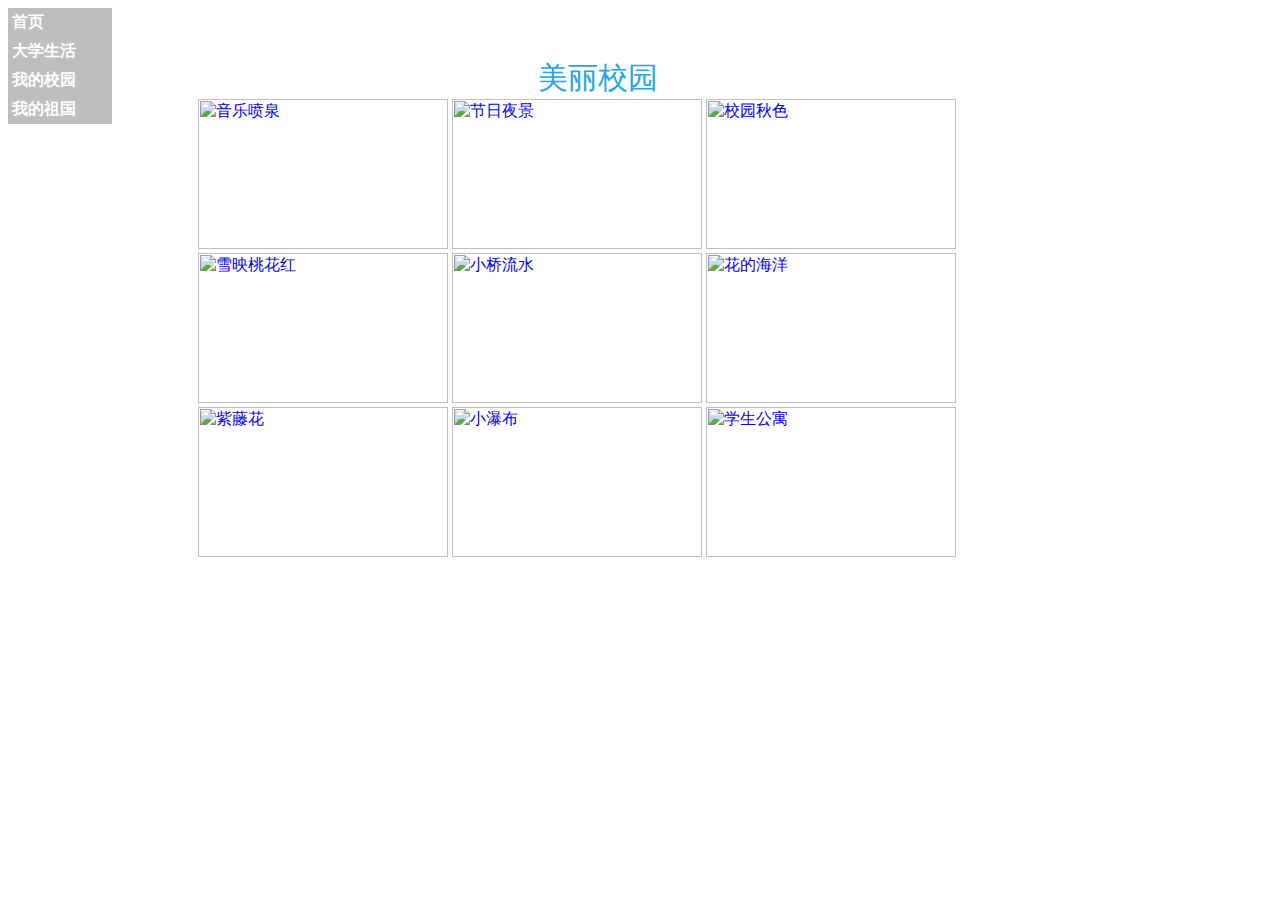
==== subpage/pic.html @ fe33de99 "Add files via upload" ====
<!doctype html>
<html>
<head>
<meta charset="utf-8">
<link href="../public.css" rel="stylesheet" type="text/css">
<title>Web</title>
</head>
<style>
	
	div.pic{
		width: 800px;
		height: 600px;
		position: relative;
		left: 15%;
		top: 50px;
	}
	
	
	img{
		padding: 10px 10px 15px #FFF;
		border: 1px solid #ddd
		background: #FFF;
		width: 250px;
		height: 150px;
		-webkit-transition: 0.5s;
		-moz-transform:0.5s;
		-o-transition: 0.5s;
		transition: 0.5s;
		z-index: 1;
	}
	
	img:hover{
		-webkit-transform:rotate(0deg) scale(1.3);
		-moz-transform:rotate(0deg) scale(1.3) ;
		transform:rotate(0deg) scale(1.3) ;
		box-shadow: -10px 10px 15px #333;
		z-index: 2;
	}
	
	div.word{
		text-align: center;
		font-size: 30px;
		color: #26A6E4;
	}
	
</style>


<body>
<div class="float">
<ul class="menu">
  <li><a class="head" href="../index.html">首页</a></li>
  <li class="nav1"><a class="head" href=" school.html">大学生活</a><ul class="show"><a class="head" href=" junxun.html">军训</a><a class="head" href=" life.html">校园生活</a></ul></li>
  <li class="nav1"><a class="head" href=" school.html">我的校园</a><ul class="show"><a class="head" href=" history.html">校史</a><a class="head" href=" pic.html">美丽校园</a><a class="head" href=" school.html">学校简介</a></ul></li>
  <li class="nav1"><a class="head" href=" guoqing.html">我的祖国</a><ul class="show"><a class="head" href=" culture.html">红色文化</a><a class="head" href=" guoqing.html">国庆</a><a class="head" href=" album.html">红色图库</a><a class="head" href=" video.html">红色视频</a><a class="head" href=" geyan.html">红色格言</a></ul></li>
</ul>
</div>

<div class="pic">
<div class="word">美丽校园</div>
<a target="_blank" href="../img/xy1.jpg"><img class="pic1" title="音乐喷泉" src="../img/xy1.jpg"></a>
<a target="_blank" href="../img/xy2.jpg"><img class="pic2" title="节日夜景" src="../img/xy2.jpg"></a>
<a target="_blank" href="../img/xy3.jpg"><img class="pic3" title="校园秋色" src="../img/xy3.jpg"></a>
<a target="_blank" href="../img/xy4.jpg"><img class="pic4" title="雪映桃花红" src="../img/xy4.jpg"></a>
<a target="_blank" href="../img/xy5.jpg"><img class="pic5" title="小桥流水" src="../img/xy5.jpg"></a>
<a target="_blank" href="../img/xy6.jpg"><img class="pic6" title="花的海洋" src="../img/xy6.jpg"></a>
<a target="_blank" href="../img/xy7.jpg"><img class="pic7" title="紫藤花" src="../img/xy7.jpg"></a>
<a target="_blank" href="../img/xy8.jpg"><img class="pic8" title="小瀑布" src="../img/xy8.jpg"></a>
<a target="_blank" href="../img/xy9.jpg"><img class="pic8" title="学生公寓" src="../img/xy9.jpg"></a>
</div>

</body>
</html>
---- public.css ----
@charset "utf-8";
/* CSS Document */
.float{
	position:fixed;
	z-index:5;
	}
.menu{
	height:2em;
	list-style-type: none;
	margin: 0;
	padding: 0;
	z-index:6;
}

li {
	width:6em;
}
a.head:link, a.head:visited {
	display: block;
	width: 100%;
	font-weight: bold;
	color: #FFFFFF;
	background-color: #bebebe;
	text-align: left;
	padding: 4px;
	text-decoration: none;
}
a.head:hover, a.head:active {
	background-color: #223333;
}
ul>a.head:hover{
	background-color: #a11111;
}
.nav1{
	color:red;
	}

.nav1:hover .show{
	display:block;
	}
.show{
	width:6em;
	position:absolute;
	top:2em;
	left:4em;
	display:none;
	z-index:7;
	}
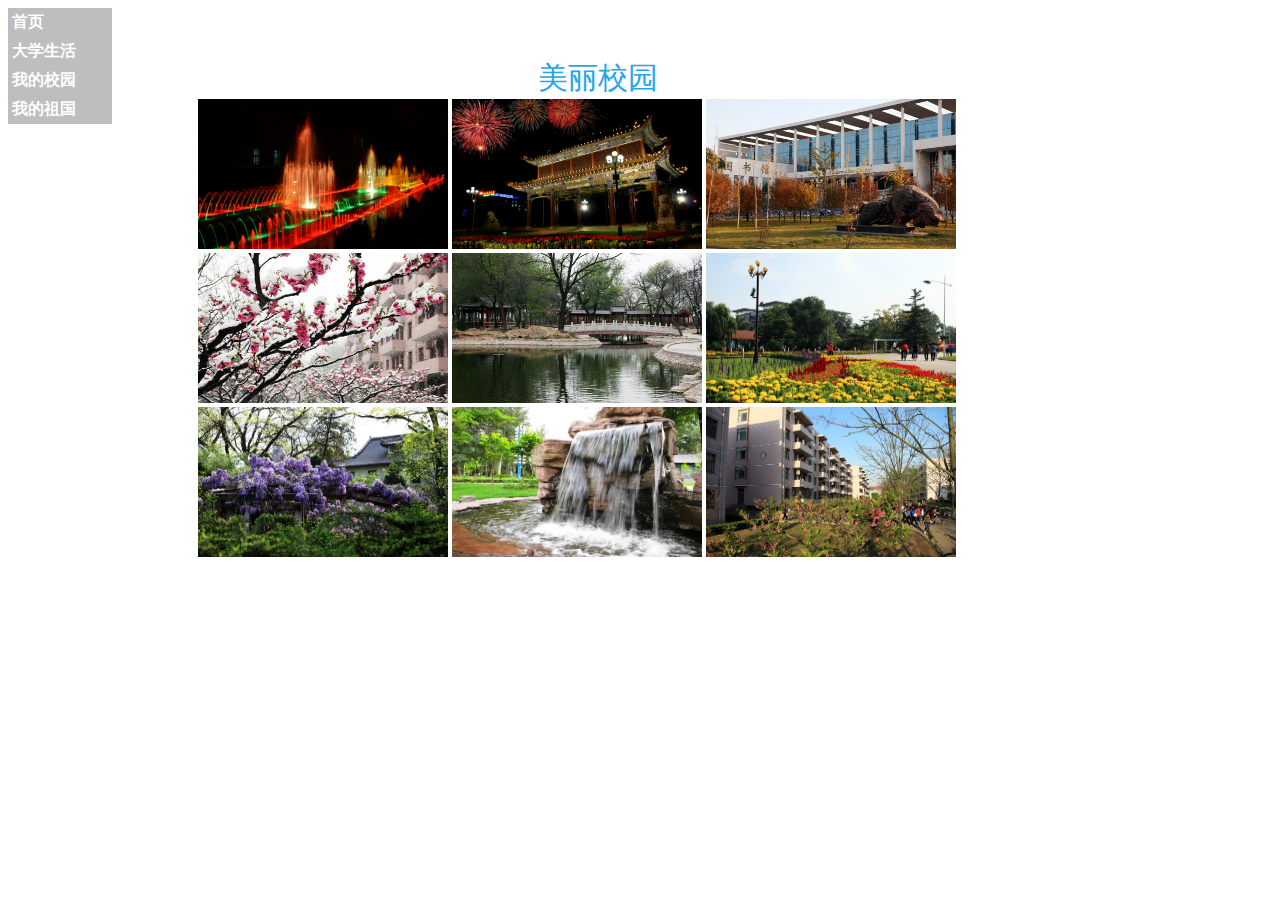
==== commit 06d082fb: "Update pic.html" ====
--- a/subpage/pic.html
+++ b/subpage/pic.html
@@ -58,16 +58,16 @@
 
 <div class="pic">
 <div class="word">美丽校园</div>
-<a target="_blank" href="../img/xy1.jpg"><img class="pic1" title="音乐喷泉" src="../img/xy1.jpg"></a>
-<a target="_blank" href="../img/xy2.jpg"><img class="pic2" title="节日夜景" src="../img/xy2.jpg"></a>
-<a target="_blank" href="../img/xy3.jpg"><img class="pic3" title="校园秋色" src="../img/xy3.jpg"></a>
-<a target="_blank" href="../img/xy4.jpg"><img class="pic4" title="雪映桃花红" src="../img/xy4.jpg"></a>
-<a target="_blank" href="../img/xy5.jpg"><img class="pic5" title="小桥流水" src="../img/xy5.jpg"></a>
-<a target="_blank" href="../img/xy6.jpg"><img class="pic6" title="花的海洋" src="../img/xy6.jpg"></a>
-<a target="_blank" href="../img/xy7.jpg"><img class="pic7" title="紫藤花" src="../img/xy7.jpg"></a>
-<a target="_blank" href="../img/xy8.jpg"><img class="pic8" title="小瀑布" src="../img/xy8.jpg"></a>
-<a target="_blank" href="../img/xy9.jpg"><img class="pic8" title="学生公寓" src="../img/xy9.jpg"></a>
-</div>
+<a target="_blank" href="../img/xy1.jpg"><img alt="音乐喷泉" title="音乐喷泉" src="../img/xy1.jpg"></a>
+<a target="_blank" href="../img/xy2.jpg"><img alt="节日夜景" title="节日夜景" src="../img/xy2.jpg"></a>
+<a target="_blank" href="../img/xy3.jpg"><img alt="校园秋色" title="校园秋色" src="../img/xy3.jpg"></a>
+<a target="_blank" href="../img/xy4.jpg"><img alt="雪映桃花红" title="雪映桃花红" src="../img/xy4.jpg"></a>
+<a target="_blank" href="../img/xy5.jpg"><img alt="小桥流水" title="小桥流水" src="../img/xy5.jpg"></a>
+<a target="_blank" href="../img/xy6.jpg"><img alt="花的海洋" title="花的海洋" src="../img/xy6.jpg"></a>
+<a target="_blank" href="../img/xy7.jpg"><img alt="紫藤花" title="紫藤花" src="../img/xy7.jpg"></a>
+<a target="_blank" href="../img/xy8.jpg"><img alt="小瀑布" title="小瀑布" src="../img/xy8.jpg"></a>
+<a target="_blank" href="../img/xy9.jpg"><img alt="学生公寓" title="学生公寓" src="../img/xy9.jpg"></a>
+</div>	
 
 </body>
 </html>
